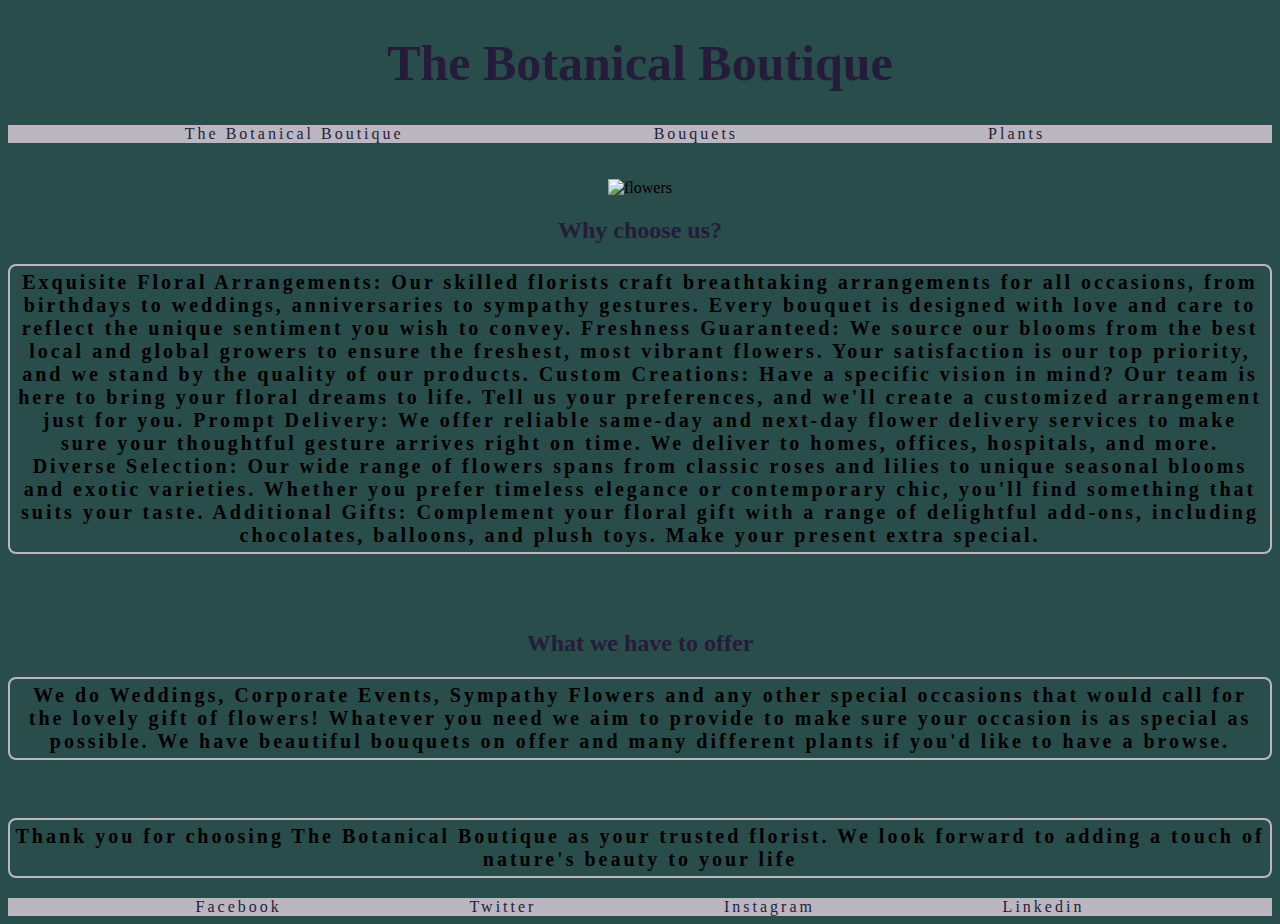
==== index.html @ 949a836c "florist" ====
<!DOCTYPE html>
<html lang="en">
<head>
    <meta charset="UTF-8">
    <meta name="viewport" content="width=device-width, initial-scale=1.0">
    <link rel="stylesheet" href="test.css">
    <title>Document</title>
</head>
<body>
    <h1>The Botanical Boutique</h1>

        <div class="navbar">
            <a href="homepage.html">The Botanical Boutique</a>
            <a href="secondpage.html">Bouquets</a>
            <a href="thirdpage.html">Plants</a>
        </div><br><br>
  
  
  <center><img src="https://www.kensingtonflowers.co.uk/wp-content/uploads/2021/03/Pink-Scented-garden-bouquet-com-e1554218847392.jpg" alt="flowers"></center>
  
  <h2>Why choose us?</h2>
  <p>Exquisite Floral Arrangements: Our skilled florists craft breathtaking arrangements for all occasions, from birthdays to weddings, anniversaries to sympathy gestures. Every bouquet is designed with love and care to reflect the unique sentiment you wish to convey.

Freshness Guaranteed: We source our blooms from the best local and global growers to ensure the freshest, most vibrant flowers. Your satisfaction is our top priority, and we stand by the quality of our products.

Custom Creations: Have a specific vision in mind? Our team is here to bring your floral dreams to life. Tell us your preferences, and we'll create a customized arrangement just for you.

Prompt Delivery: We offer reliable same-day and next-day flower delivery services to make sure your thoughtful gesture arrives right on time. We deliver to homes, offices, hospitals, and more.

Diverse Selection: Our wide range of flowers spans from classic roses and lilies to unique seasonal blooms and exotic varieties. Whether you prefer timeless elegance or contemporary chic, you'll find something that suits your taste.

Additional Gifts: Complement your floral gift with a range of delightful add-ons, including chocolates, balloons, and plush toys. Make your present extra special.</p><br><br>
  
  <h2>What we have to offer</h2>
  
  <p>We do Weddings, Corporate Events, Sympathy Flowers and any other special occasions that would call for the lovely gift of flowers! Whatever you need we aim to provide to make sure your occasion is as special as possible. We have beautiful bouquets on offer and many different plants if you'd like to have a browse. </p><br>
  
 <p>Thank you for choosing The Botanical Boutique as your trusted florist. We look forward to adding a touch of nature's beauty to your life</p>
  
  
<div class="footer">
    <a href="homepage.html">Facebook</a>
    <a href="homepage.html">Twitter</a>
    <a href="homepage.html">Instagram</a>
    <a href="homepage.html">Linkedin</a>
  </div>
</body>
</html>
---- test.css ----
body {
    background-color: #294D4A;
     }
    h1 {
    font-family: "brush script mt";
    font-size: 50px;
    color: rgb(37, 28, 59);
    text-align: center;
    }
h2 {
  color: rgb(37, 28, 59);
  text-align: center;
}
    
    .navbar {
    background-color: #BBB6BF;
    background-size: 70px;
    display: flex;
    justify-content: center;
    }
    
    .navbar a{
    text-decoration: none;
    color: rgb(37, 28, 59);
    margin-right: 150px;
    letter-spacing: 3px;
    margin-left: 100px;
    font-family: Garamond;
    }
    
    .navbar a:hover {
    color: blueviolet;
    }
    .footer {
        background-color: #BBB6BF;
        background-size: 70px;
        display: flex;
        justify-content: space-evenly;
    }
.footer a {
  text-decoration:none;
  color: rgb(37, 28, 59);
  font-family: Garamond;
  letter-spacing: 3px;
}
  
    
    p {
      
    font-family: garamond;
    font-size: 20px;
    border: 2px solid #BBB6BF;
    border-radius: 8px;
    padding: 5px;
    letter-spacing: 3px;
    font-weight: bold;
    text-align: center;
            }
.parent {
  background-color: #BBB6BF;
}
.row-parent {
  display: flex;
  flex-direction: row;
  justify-content: space-evenly;
}

.first {
  margin: .5rem;
  padding: .5rem;
}
.second {
  margin: .5rem;
  padding: .5rem;
}
.third {
  margin: .5rem;
  padding: .5rem;
}

.parents {
  background-color: #BBB6BF;
}
.row-parents {
  display: flex;
  flex-direction: row;
  justify-content: space-around;
}

.gerbera {
  margin-right: 30px;
  padding:.5rem;
  justify-content: center;
}
.pink {
  margin-right:180px;
  padding: .5rem;
}
.tiger {
  margin-right: 110px;
  padding: .5rem;
}
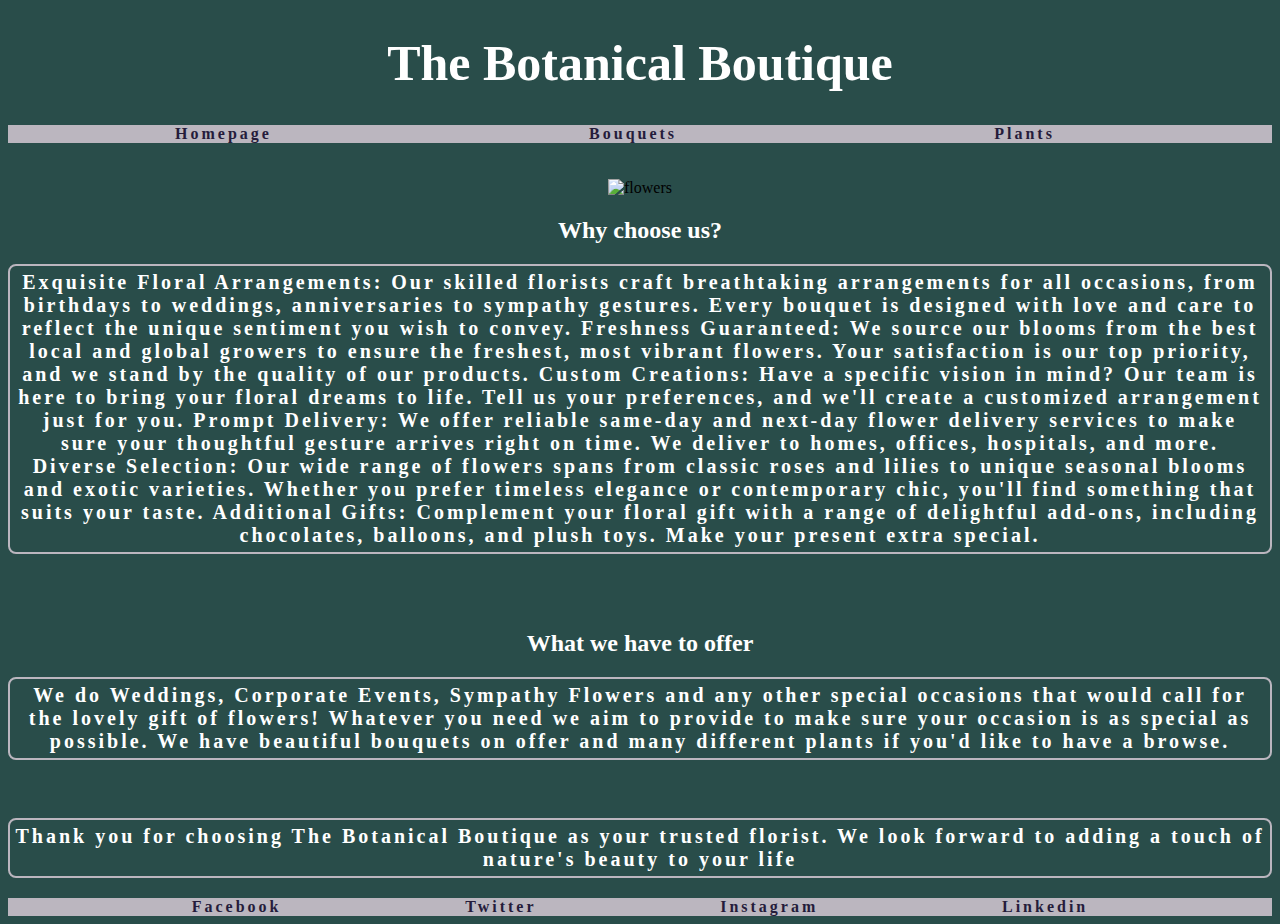
==== commit 80d38161: "florist" ====
--- a/index.html
+++ b/index.html
@@ -10,16 +10,16 @@
     <h1>The Botanical Boutique</h1>
 
         <div class="navbar">
-            <a href="homepage.html">The Botanical Boutique</a>
+            <a href="index.html">Homepage</a>
             <a href="secondpage.html">Bouquets</a>
             <a href="thirdpage.html">Plants</a>
         </div><br><br>
   
   
-  <center><img src="https://www.kensingtonflowers.co.uk/wp-content/uploads/2021/03/Pink-Scented-garden-bouquet-com-e1554218847392.jpg" alt="flowers"></center>
+  <center><img src="https://www.kensingtonflowers.co.uk/wp-content/uploads/2021/03/Pink-Scented-garden-bouquet-com-e1554218847392.jpg" alt="flowers" width="200" height="200"></center>
   
   <h2>Why choose us?</h2>
-  <p>Exquisite Floral Arrangements: Our skilled florists craft breathtaking arrangements for all occasions, from birthdays to weddings, anniversaries to sympathy gestures. Every bouquet is designed with love and care to reflect the unique sentiment you wish to convey.
+ <div><p class="paragraph">Exquisite Floral Arrangements: Our skilled florists craft breathtaking arrangements for all occasions, from birthdays to weddings, anniversaries to sympathy gestures. Every bouquet is designed with love and care to reflect the unique sentiment you wish to convey.
 
 Freshness Guaranteed: We source our blooms from the best local and global growers to ensure the freshest, most vibrant flowers. Your satisfaction is our top priority, and we stand by the quality of our products.
 
@@ -29,20 +29,20 @@
 
 Diverse Selection: Our wide range of flowers spans from classic roses and lilies to unique seasonal blooms and exotic varieties. Whether you prefer timeless elegance or contemporary chic, you'll find something that suits your taste.
 
-Additional Gifts: Complement your floral gift with a range of delightful add-ons, including chocolates, balloons, and plush toys. Make your present extra special.</p><br><br>
+Additional Gifts: Complement your floral gift with a range of delightful add-ons, including chocolates, balloons, and plush toys. Make your present extra special.</p></div><br><br>
   
   <h2>What we have to offer</h2>
   
-  <p>We do Weddings, Corporate Events, Sympathy Flowers and any other special occasions that would call for the lovely gift of flowers! Whatever you need we aim to provide to make sure your occasion is as special as possible. We have beautiful bouquets on offer and many different plants if you'd like to have a browse. </p><br>
+  <div><p class="paragraph-2">We do Weddings, Corporate Events, Sympathy Flowers and any other special occasions that would call for the lovely gift of flowers! Whatever you need we aim to provide to make sure your occasion is as special as possible. We have beautiful bouquets on offer and many different plants if you'd like to have a browse. </p></div><br>
   
- <p>Thank you for choosing The Botanical Boutique as your trusted florist. We look forward to adding a touch of nature's beauty to your life</p>
+ <div><p class="paragraph-3">Thank you for choosing The Botanical Boutique as your trusted florist. We look forward to adding a touch of nature's beauty to your life</p></div>
   
   
 <div class="footer">
-    <a href="homepage.html">Facebook</a>
-    <a href="homepage.html">Twitter</a>
-    <a href="homepage.html">Instagram</a>
-    <a href="homepage.html">Linkedin</a>
+    <a href="index.html">Facebook</a>
+    <a href="index.html">Twitter</a>
+    <a href="index.html">Instagram</a>
+    <a href="index.html">Linkedin</a>
   </div>
 </body>
 </html>--- a/test.css
+++ b/test.css
@@ -1,102 +1,156 @@
 body {
-    background-color: #294D4A;
-     }
-    h1 {
-    font-family: "brush script mt";
-    font-size: 50px;
-    color: rgb(37, 28, 59);
-    text-align: center;
-    }
+  background-color: #294D4A;
+   }
+  h1 {
+  font-family: "brush script mt";
+  font-size: 50px;
+  color: white;
+  text-align: center;
+  }
 h2 {
-  color: rgb(37, 28, 59);
-  text-align: center;
-}
-    
-    .navbar {
-    background-color: #BBB6BF;
-    background-size: 70px;
-    display: flex;
-    justify-content: center;
-    }
-    
-    .navbar a{
-    text-decoration: none;
-    color: rgb(37, 28, 59);
-    margin-right: 150px;
-    letter-spacing: 3px;
-    margin-left: 100px;
-    font-family: Garamond;
-    }
-    
-    .navbar a:hover {
-    color: blueviolet;
-    }
-    .footer {
-        background-color: #BBB6BF;
-        background-size: 70px;
-        display: flex;
-        justify-content: space-evenly;
-    }
-.footer a {
-  text-decoration:none;
-  color: rgb(37, 28, 59);
-  font-family: Garamond;
-  letter-spacing: 3px;
+color: white;
+text-align: center;
 }
   
+  .navbar {
+  background-color: #BBB6BF;
+  background-size: 70px;
+  display: flex;
+  justify-content: space-evenly;
+  }
+  
+  .navbar a{
+  text-decoration: none;
+  font-weight: bold;
+  color: rgb(37, 28, 59);
+  margin-right: 150px;
+  letter-spacing: 3px;
+  margin-left: 100px;
+  font-family: Garamond;
+  }
+  
+  .navbar a:hover {
+  color: blueviolet;
+  }
+  .footer {
+      background-color: #BBB6BF;
+      background-size: 70px;
+      display: flex;
+      justify-content: space-evenly;
+  }
+.footer a {
+text-decoration:none;
+font-weight: bold;
+color: rgb(37, 28, 59);
+font-family: Garamond;
+letter-spacing: 3px;
+}
+
+  
+  p {
     
-    p {
-      
-    font-family: garamond;
-    font-size: 20px;
-    border: 2px solid #BBB6BF;
-    border-radius: 8px;
-    padding: 5px;
-    letter-spacing: 3px;
-    font-weight: bold;
-    text-align: center;
-            }
+  font-family: garamond;
+  font-size: 20px;
+  border: 2px solid #BBB6BF;
+  border-radius: 8px;
+  padding: 5px;
+  letter-spacing: 3px;
+  font-weight: bold;
+  text-align: center;
+          }
 .parent {
-  background-color: #BBB6BF;
+background-color: #BBB6BF;
 }
 .row-parent {
-  display: flex;
-  flex-direction: row;
-  justify-content: space-evenly;
+display: flex;
+flex-direction: row;
+justify-content: space-evenly;
 }
 
 .first {
-  margin: .5rem;
-  padding: .5rem;
+margin: .5rem;
+padding: .5rem;
 }
 .second {
-  margin: .5rem;
-  padding: .5rem;
+margin: .5rem;
+padding: .5rem;
 }
 .third {
-  margin: .5rem;
-  padding: .5rem;
+margin: .5rem;
+padding: .5rem;
 }
 
 .parents {
-  background-color: #BBB6BF;
+background-color: #BBB6BF;
 }
 .row-parents {
-  display: flex;
-  flex-direction: row;
-  justify-content: space-around;
+display: flex;
+flex-direction: row;
+justify-content: space-around;
 }
 
 .gerbera {
-  margin-right: 30px;
-  padding:.5rem;
-  justify-content: center;
+margin-right: 30px;
+padding:.5rem;
+justify-content: center;
 }
 .pink {
-  margin-right:180px;
-  padding: .5rem;
+margin-right:180px;
+padding: .5rem;
 }
 .tiger {
-  margin-right: 110px;
-  padding: .5rem;
+margin-right: 110px;
+padding: .5rem;
+}
+
+.plant {
+background-color: #BBB6BF;
+}
+.plant-row {
+display: flex;
+flex-direction: row;
+justify-content: space-evenly;
+}
+.firsts {
+margin: .5rem;
+padding: .5rem;
+}
+.seconds {
+margin: .5rem;
+padding: .5rem;
+}
+.thirds {
+margin: .5rem;
+padding: .5rem;
+}
+.plants {
+background-color: #BBB6BF;
+}
+.plants-rows {
+display: flex;
+flex-direction: row;
+justify-content: space-around;
+}
+.rhodo {
+margin-right: 30px;
+padding:.5rem;
+display: flex;
+justify-content: center;
+}
+.lily {
+margin-right:10px;
+padding: .5rem;
+}
+.cactus {
+margin-left: 20px;
+padding: .5rem;
+}
+.paragraph {
+  color: white;
+}
+.paragraph-2 {
+  color: white;
+}
+.paragraph-3 {
+  color: white;
 }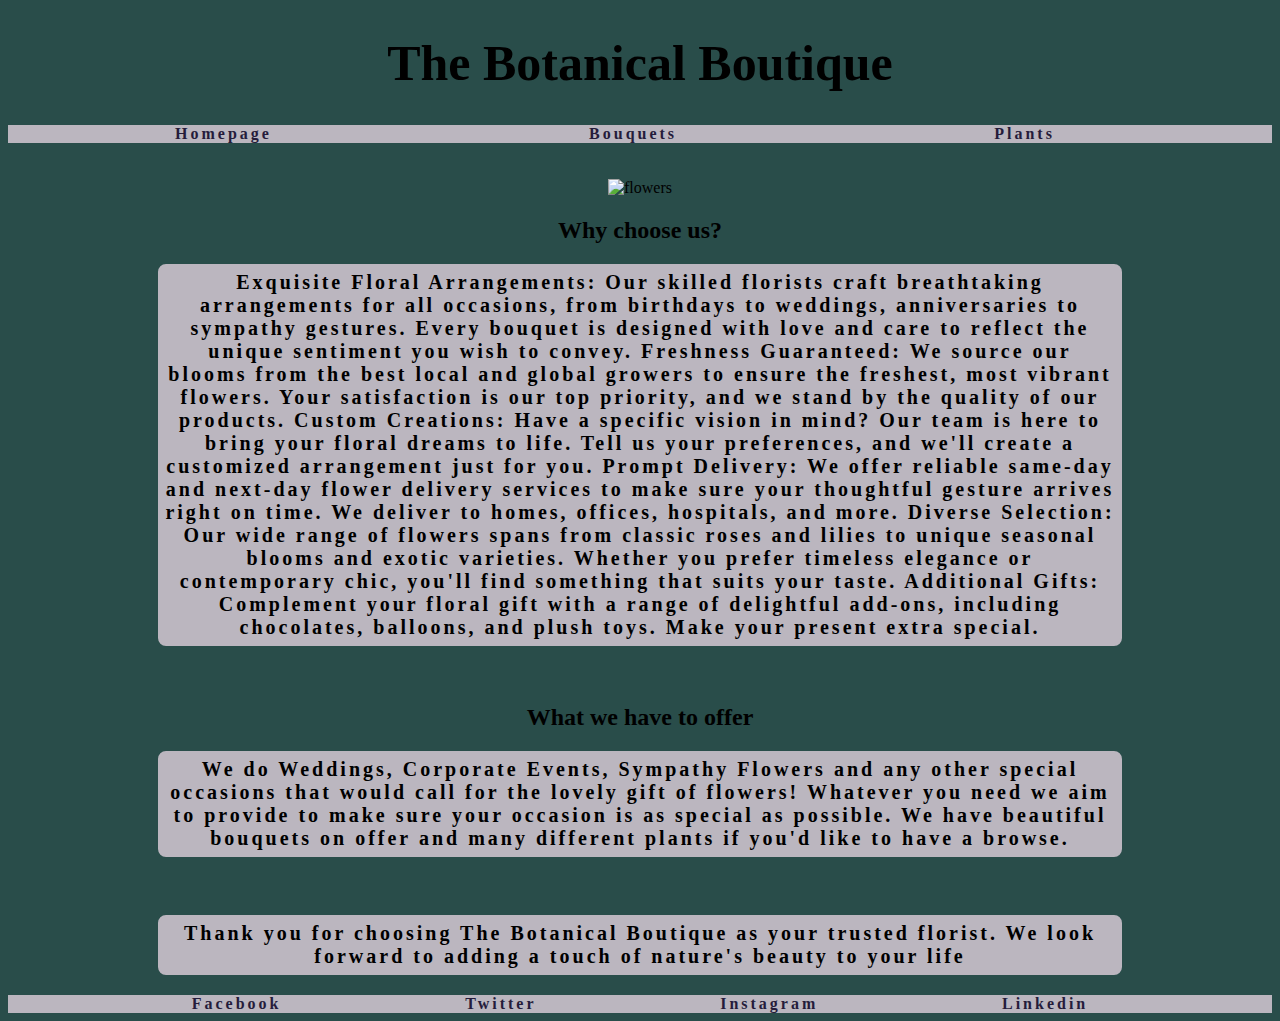
==== commit 4e733d35: "florist" ====
--- a/index.html
+++ b/index.html
@@ -15,8 +15,7 @@
             <a href="thirdpage.html">Plants</a>
         </div><br><br>
   
-  
-  <center><img src="https://www.kensingtonflowers.co.uk/wp-content/uploads/2021/03/Pink-Scented-garden-bouquet-com-e1554218847392.jpg" alt="flowers" width="200" height="200"></center>
+        <center><img src="https://inkifi.com/media/wysiwyg/Peggy-Porschen-shop-front-Chelsea-London.jpg" alt="flowers" width="200" height="200"></center>
   
   <h2>Why choose us?</h2>
  <div><p class="paragraph">Exquisite Floral Arrangements: Our skilled florists craft breathtaking arrangements for all occasions, from birthdays to weddings, anniversaries to sympathy gestures. Every bouquet is designed with love and care to reflect the unique sentiment you wish to convey.
@@ -29,8 +28,8 @@
 
 Diverse Selection: Our wide range of flowers spans from classic roses and lilies to unique seasonal blooms and exotic varieties. Whether you prefer timeless elegance or contemporary chic, you'll find something that suits your taste.
 
-Additional Gifts: Complement your floral gift with a range of delightful add-ons, including chocolates, balloons, and plush toys. Make your present extra special.</p></div><br><br>
-  
+Additional Gifts: Complement your floral gift with a range of delightful add-ons, including chocolates, balloons, and plush toys. Make your present extra special.</p></div><br>
+
   <h2>What we have to offer</h2>
   
   <div><p class="paragraph-2">We do Weddings, Corporate Events, Sympathy Flowers and any other special occasions that would call for the lovely gift of flowers! Whatever you need we aim to provide to make sure your occasion is as special as possible. We have beautiful bouquets on offer and many different plants if you'd like to have a browse. </p></div><br>
--- a/test.css
+++ b/test.css
@@ -4,11 +4,11 @@
   h1 {
   font-family: "brush script mt";
   font-size: 50px;
-  color: white;
+  color: black;
   text-align: center;
   }
 h2 {
-color: white;
+color: black;
 text-align: center;
 }
   
@@ -146,11 +146,20 @@
 padding: .5rem;
 }
 .paragraph {
-  color: white;
+  margin-right: 150px;
+  margin-left: 150px;
+  color: black;
+  background-color: #BBB6BF;
 }
 .paragraph-2 {
-  color: white;
+  margin-right: 150px;
+  margin-left: 150px;
+  color: black;
+  background-color: #BBB6BF;
 }
 .paragraph-3 {
-  color: white;
+  margin-right: 150px;
+  margin-left: 150px;
+  color: black;
+  background-color: #BBB6BF;
 }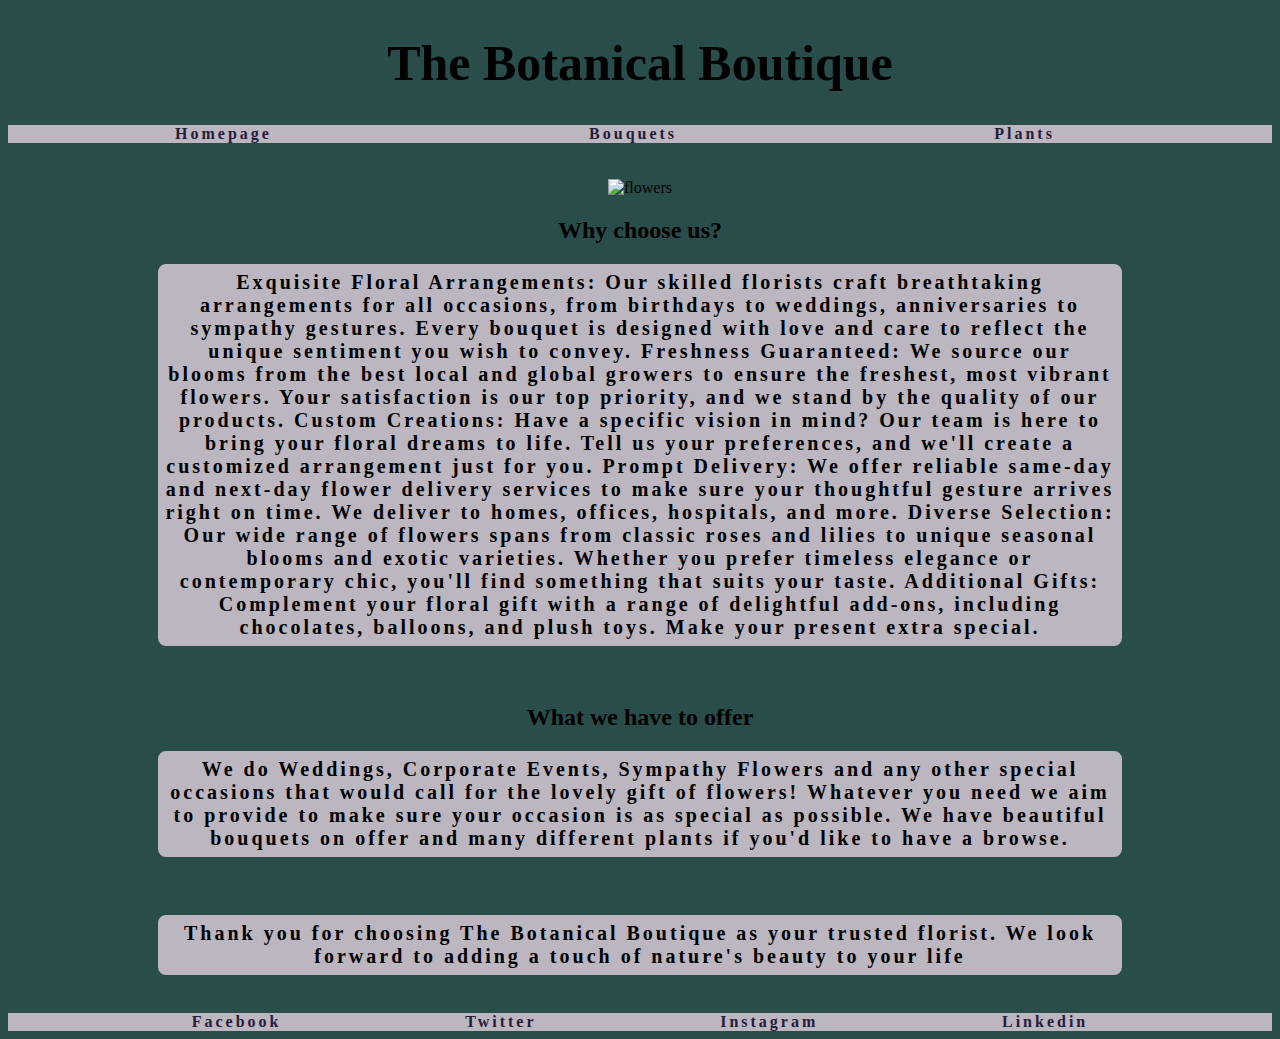
==== commit 8aba90ad: "florist" ====
--- a/index.html
+++ b/index.html
@@ -34,7 +34,7 @@
   
   <div><p class="paragraph-2">We do Weddings, Corporate Events, Sympathy Flowers and any other special occasions that would call for the lovely gift of flowers! Whatever you need we aim to provide to make sure your occasion is as special as possible. We have beautiful bouquets on offer and many different plants if you'd like to have a browse. </p></div><br>
   
- <div><p class="paragraph-3">Thank you for choosing The Botanical Boutique as your trusted florist. We look forward to adding a touch of nature's beauty to your life</p></div>
+ <div><p class="paragraph-3">Thank you for choosing The Botanical Boutique as your trusted florist. We look forward to adding a touch of nature's beauty to your life</p></div><br>
   
   
 <div class="footer">
